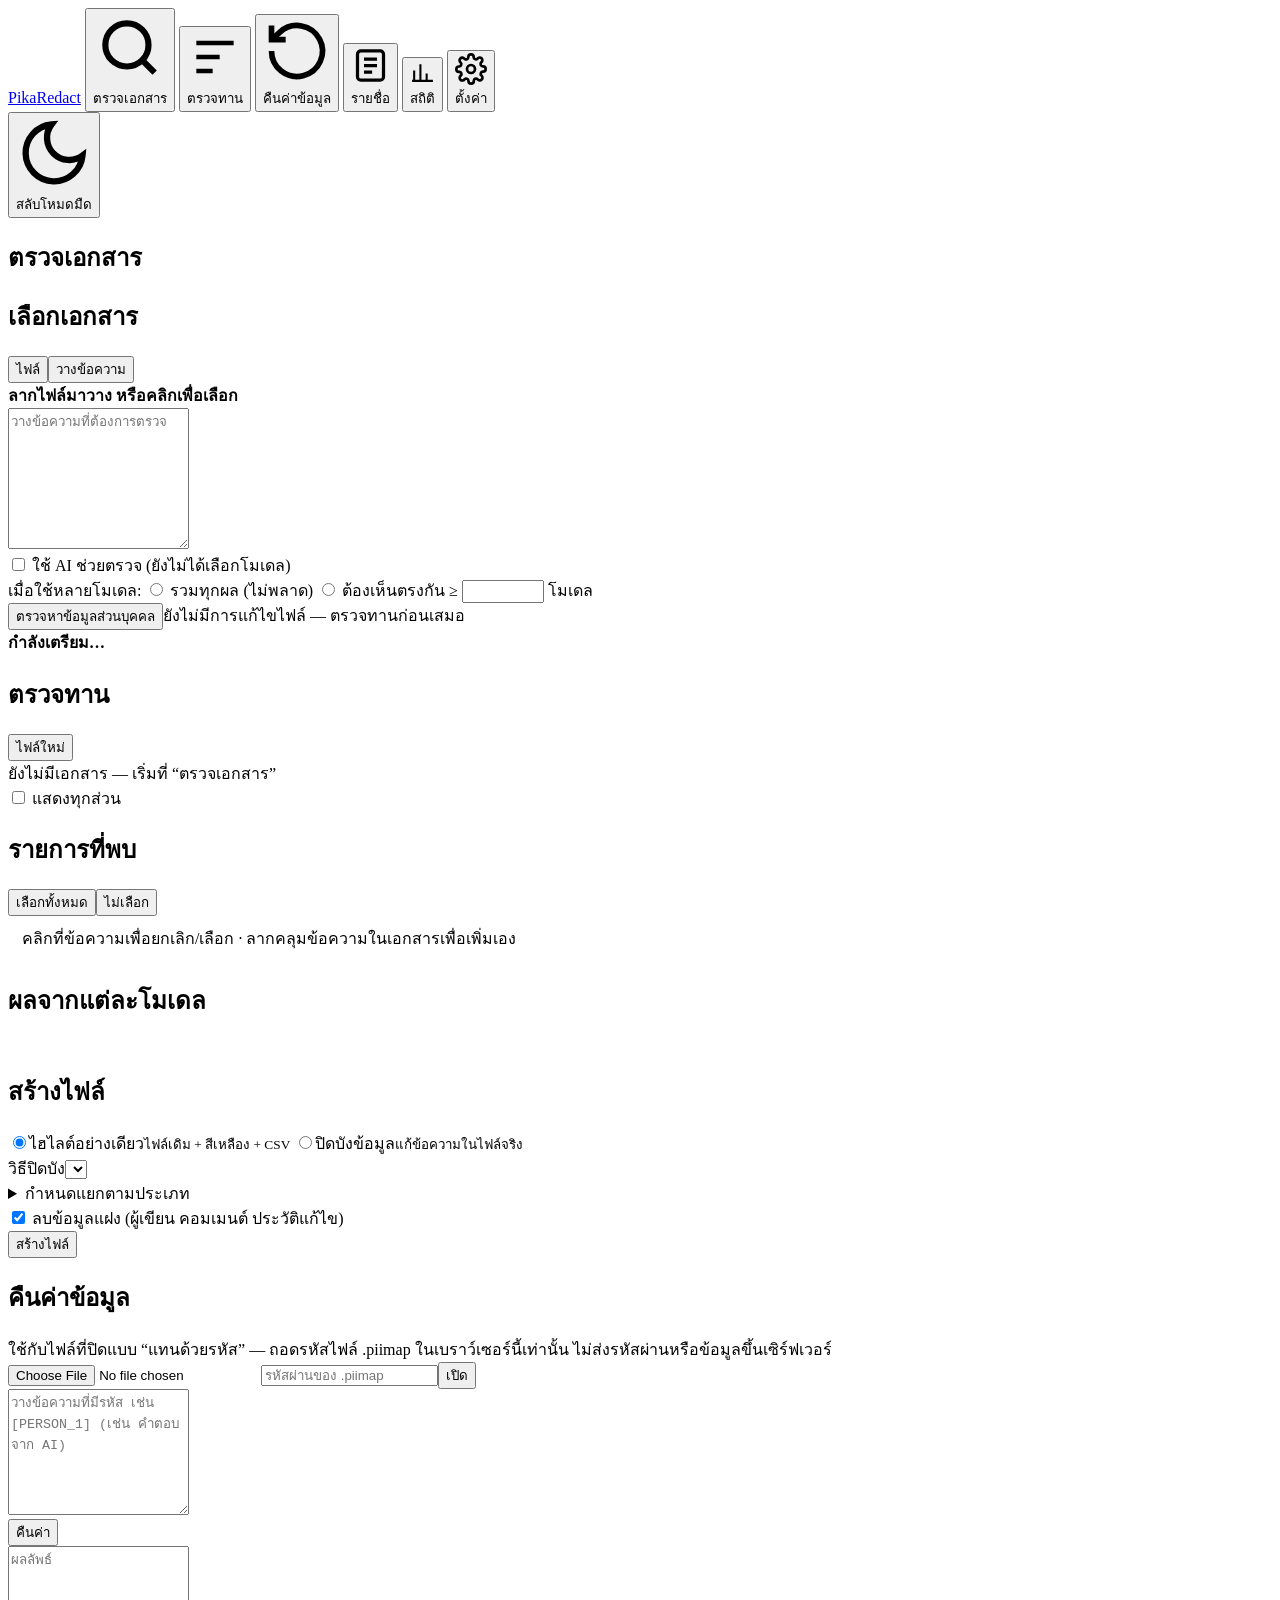
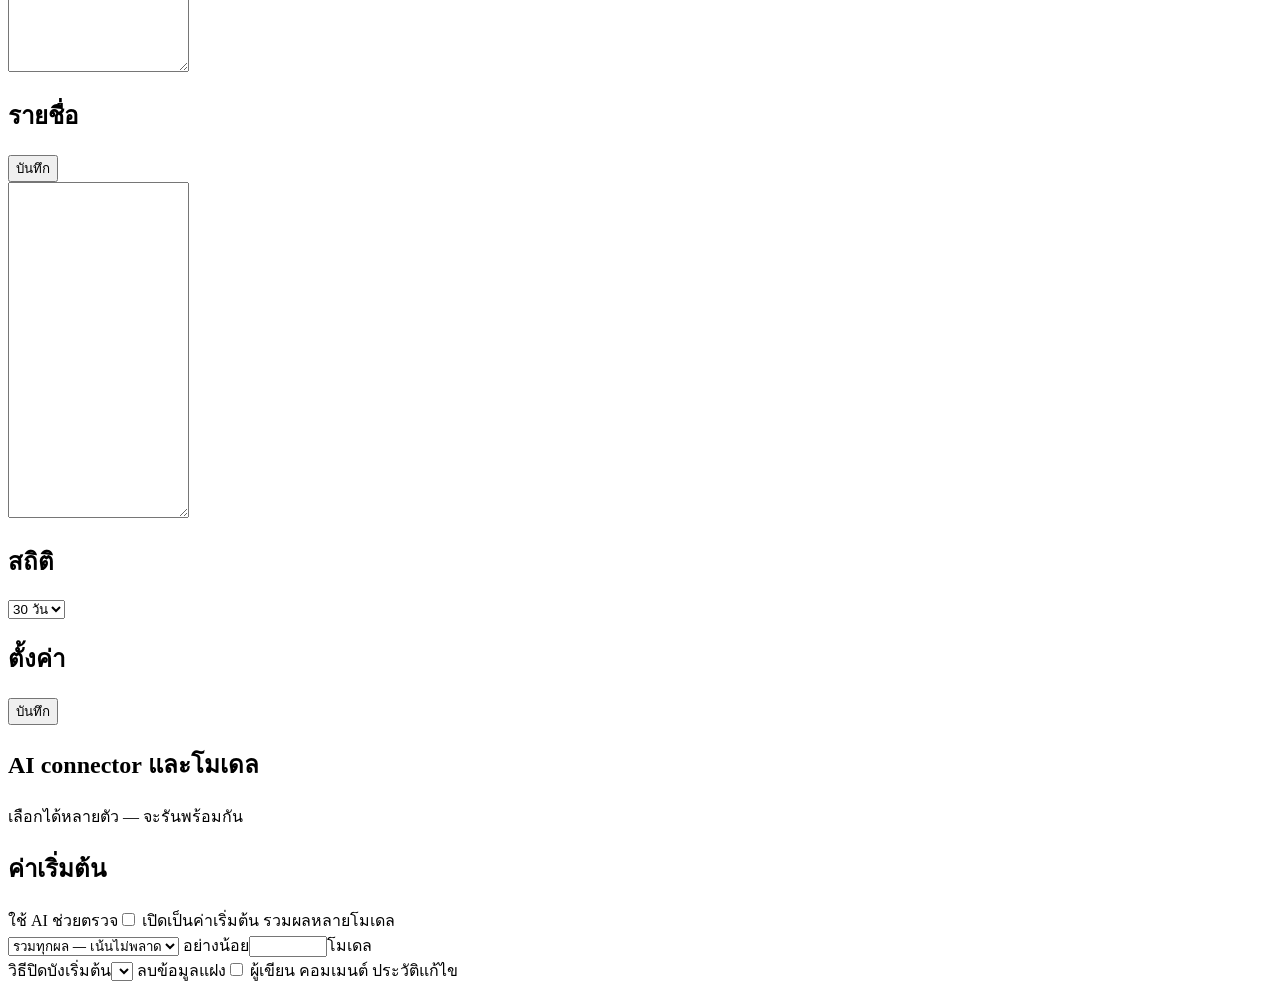
==== static/app.html @ c27739ba "Web app: scan/review/export UI, multi-model LLM checking, pm2+nginx deploy - FastAPI app (app/main.p" ====
<!doctype html>
<html lang="th">
<head>
<meta charset="utf-8">
<meta name="viewport" content="width=device-width, initial-scale=1">
<title>PikaRedact</title>
<link rel="preconnect" href="https://fonts.googleapis.com">
<link href="https://fonts.googleapis.com/css2?family=IBM+Plex+Sans+Thai:wght@400;500;600&display=swap" rel="stylesheet">
<link rel="stylesheet" href="static/styles.css">
</head>
<body>
<div class="shell">
  <aside class="side">
    <a class="logo" href="./"><span class="dot"></span>Pika<span class="r">Redact</span></a>
    <button class="nav active" data-view="scan"><svg viewBox="0 0 24 24" fill="none" stroke="currentColor" stroke-width="2"><circle cx="11" cy="11" r="7"/><path d="m20 20-3.5-3.5"/></svg>ตรวจเอกสาร</button>
    <button class="nav" data-view="review"><svg viewBox="0 0 24 24" fill="none" stroke="currentColor" stroke-width="2"><path d="M4 6h16M4 12h10M4 18h7"/></svg>ตรวจทาน</button>
    <button class="nav" data-view="restore"><svg viewBox="0 0 24 24" fill="none" stroke="currentColor" stroke-width="2"><path d="M3 12a9 9 0 1 0 3-6.7L3 8"/><path d="M3 3v5h5"/></svg>คืนค่าข้อมูล</button>
    <button class="nav" data-view="lists"><svg viewBox="0 0 24 24" fill="none" stroke="currentColor" stroke-width="2"><rect x="4" y="3" width="16" height="18" rx="2"/><path d="M8 8h8M8 12h8M8 16h5"/></svg>รายชื่อ</button>
    <button class="nav" data-view="analytics"><svg viewBox="0 0 24 24" fill="none" stroke="currentColor" stroke-width="2"><path d="M4 20V10M10 20V4M16 20v-7M22 20H2"/></svg>สถิติ</button>
    <button class="nav" data-view="settings"><svg viewBox="0 0 24 24" fill="none" stroke="currentColor" stroke-width="2"><circle cx="12" cy="12" r="3"/><path d="M19.4 15a1.7 1.7 0 0 0 .3 1.8l.1.1a2 2 0 1 1-2.8 2.8l-.1-.1a1.7 1.7 0 0 0-1.8-.3 1.7 1.7 0 0 0-1 1.5V21a2 2 0 1 1-4 0v-.1a1.7 1.7 0 0 0-1.1-1.5 1.7 1.7 0 0 0-1.8.3l-.1.1a2 2 0 1 1-2.8-2.8l.1-.1a1.7 1.7 0 0 0 .3-1.8 1.7 1.7 0 0 0-1.5-1H3a2 2 0 1 1 0-4h.1a1.7 1.7 0 0 0 1.5-1.1 1.7 1.7 0 0 0-.3-1.8l-.1-.1a2 2 0 1 1 2.8-2.8l.1.1a1.7 1.7 0 0 0 1.8.3H9a1.7 1.7 0 0 0 1-1.5V3a2 2 0 1 1 4 0v.1a1.7 1.7 0 0 0 1 1.5 1.7 1.7 0 0 0 1.8-.3l.1-.1a2 2 0 1 1 2.8 2.8l-.1.1a1.7 1.7 0 0 0-.3 1.8V9a1.7 1.7 0 0 0 1.5 1H21a2 2 0 1 1 0 4h-.1a1.7 1.7 0 0 0-1.5 1z"/></svg>ตั้งค่า</button>
    <div class="grow"></div>
    <button class="nav" id="themeBtn"><svg viewBox="0 0 24 24" fill="none" stroke="currentColor" stroke-width="2"><path d="M21 12.8A9 9 0 1 1 11.2 3a7 7 0 0 0 9.8 9.8z"/></svg>สลับโหมดมืด</button>
  </aside>

  <main class="main">
    <!-- SCAN -->
    <section id="v-scan" class="view">
      <div class="topbar"><h1>ตรวจเอกสาร</h1><span class="muted small" id="engineInfo"></span></div>
      <div class="page stack" style="max-width:860px">
        <div class="card">
          <div class="hd"><h2>เลือกเอกสาร</h2>
            <div class="tabs" id="srcTabs"><button class="on" data-src="file">ไฟล์</button><button data-src="text">วางข้อความ</button></div>
          </div>
          <div class="bd stack">
            <div id="srcFile">
              <label class="drop" id="drop">
                <input type="file" id="file" hidden>
                <strong id="dropTitle">ลากไฟล์มาวาง หรือคลิกเพื่อเลือก</strong>
                <span class="muted small" id="dropSub"></span>
              </label>
            </div>
            <div id="srcText" class="hidden"><textarea id="text" rows="9" placeholder="วางข้อความที่ต้องการตรวจ"></textarea></div>
            <div class="stack" style="gap:10px">
              <label class="check"><input type="checkbox" id="useLlm"> ใช้ AI ช่วยตรวจ (<span id="llmSummary">ยังไม่ได้เลือกโมเดล</span>)</label>
              <div class="row small" id="combineRow">
                <span class="muted">เมื่อใช้หลายโมเดล:</span>
                <label class="check"><input type="radio" name="combine" value="union"> รวมทุกผล (ไม่พลาด)</label>
                <label class="check"><input type="radio" name="combine" value="vote"> ต้องเห็นตรงกัน ≥ <input class="input" type="number" id="minAgree" min="2" max="6" style="width:62px;padding:2px 8px"> โมเดล</label>
              </div>
            </div>
            <div class="row"><button class="btn primary" id="scanBtn">ตรวจหาข้อมูลส่วนบุคคล</button><span class="muted small">ยังไม่มีการแก้ไขไฟล์ — ตรวจทานก่อนเสมอ</span></div>
          </div>
        </div>
        <div class="card hidden" id="progressCard">
          <div class="bd stack" style="gap:10px">
            <div class="row" style="justify-content:space-between"><b id="progStage">กำลังเตรียม…</b><span class="muted small" id="progCount"></span></div>
            <div class="progress indet" id="progBar"><i></i></div>
            <div class="notice bad hidden" id="progErr"></div>
          </div>
        </div>
      </div>
    </section>

    <!-- REVIEW -->
    <section id="v-review" class="view hidden">
      <div class="topbar">
        <h1 id="revTitle">ตรวจทาน</h1>
        <div class="row">
          <span class="muted small" id="revStats"></span>
          <button class="btn sm" id="newBtn">ไฟล์ใหม่</button>
        </div>
      </div>
      <div class="page" style="max-width:none">
        <div id="revEmpty" class="card"><div class="bd muted">ยังไม่มีเอกสาร — เริ่มที่ “ตรวจเอกสาร”</div></div>
        <div id="revBody" class="hidden stack">
          <div id="revWarnings" class="stack" style="gap:8px"></div>
          <div class="review">
            <div class="card">
              <div class="hd">
                <div class="typefilter" id="typeFilter"></div>
                <label class="check small"><input type="checkbox" id="showAll"> แสดงทุกส่วน</label>
              </div>
              <div class="doc" id="doc"></div>
            </div>
            <div class="side-panel">
              <div class="card">
                <div class="hd"><h2>รายการที่พบ <span class="muted" id="fCount"></span></h2>
                  <div class="row" style="gap:4px"><button class="btn sm ghost" id="allOn">เลือกทั้งหมด</button><button class="btn sm ghost" id="allOff">ไม่เลือก</button></div>
                </div>
                <div class="flist" id="flist"></div>
                <div class="bd small muted" style="padding:10px 14px">คลิกที่ข้อความเพื่อยกเลิก/เลือก · ลากคลุมข้อความในเอกสารเพื่อเพิ่มเอง</div>
              </div>
              <div class="card" id="modelsCard">
                <div class="hd"><h2>ผลจากแต่ละโมเดล</h2></div>
                <div class="bd" id="modelsBox" style="padding:6px 18px"></div>
              </div>
              <div class="card">
                <div class="hd"><h2>สร้างไฟล์</h2></div>
                <div class="bd stack" style="gap:12px">
                  <div class="choice">
                    <label><input type="radio" name="action" value="highlight" checked>ไฮไลต์อย่างเดียว<small>ไฟล์เดิม + สีเหลือง + CSV</small></label>
                    <label><input type="radio" name="action" value="redact">ปิดบังข้อมูล<small>แก้ข้อความในไฟล์จริง</small></label>
                  </div>
                  <div id="redactOpts" class="stack hidden" style="gap:10px">
                    <div class="row"><span class="small muted" style="width:90px">วิธีปิดบัง</span><select id="mode"></select></div>
                    <details class="small"><summary class="muted" style="cursor:pointer">กำหนดแยกตามประเภท</summary><div id="typeModes" class="stack" style="gap:6px;margin-top:8px"></div></details>
                    <label class="check small"><input type="checkbox" id="sanitize" checked> ลบข้อมูลแฝง (ผู้เขียน คอมเมนต์ ประวัติแก้ไข)</label>
                  </div>
                  <button class="btn blue" id="exportBtn">สร้างไฟล์</button>
                  <div id="exportOut" class="stack hidden" style="gap:10px"></div>
                </div>
              </div>
            </div>
          </div>
        </div>
      </div>
    </section>

    <!-- RESTORE -->
    <section id="v-restore" class="view hidden">
      <div class="topbar"><h1>คืนค่าข้อมูล</h1></div>
      <div class="page stack" style="max-width:860px">
        <div class="notice info">ใช้กับไฟล์ที่ปิดแบบ “แทนด้วยรหัส” — ถอดรหัสไฟล์ .piimap ในเบราว์เซอร์นี้เท่านั้น ไม่ส่งรหัสผ่านหรือข้อมูลขึ้นเซิร์ฟเวอร์</div>
        <div class="card"><div class="bd stack">
          <div class="row"><input type="file" id="mapFile" accept=".piimap,application/json"><input class="input" type="password" id="mapPass" placeholder="รหัสผ่านของ .piimap"><button class="btn" id="mapOpen">เปิด</button></div>
          <div id="mapInfo" class="small muted"></div>
          <textarea id="restoreIn" rows="8" placeholder="วางข้อความที่มีรหัส เช่น [PERSON_1] (เช่น คำตอบจาก AI)"></textarea>
          <div class="row"><button class="btn primary" id="restoreBtn">คืนค่า</button></div>
          <textarea id="restoreOut" rows="8" readonly placeholder="ผลลัพธ์"></textarea>
        </div></div>
      </div>
    </section>

    <!-- LISTS -->
    <section id="v-lists" class="view hidden">
      <div class="topbar"><h1>รายชื่อ</h1><button class="btn sm primary" id="listSave">บันทึก</button></div>
      <div class="page stack" style="max-width:960px">
        <div class="tabs" id="listTabs"></div>
        <div class="muted small" id="listHelp"></div>
        <textarea id="listText" rows="22" spellcheck="false" style="font-family:ui-monospace,Consolas,monospace;font-size:13px"></textarea>
        <span class="small muted" id="listMsg"></span>
      </div>
    </section>

    <!-- ANALYTICS -->
    <section id="v-analytics" class="view hidden">
      <div class="topbar"><h1>สถิติ</h1>
        <select id="days"><option value="7">7 วัน</option><option value="30" selected>30 วัน</option><option value="90">90 วัน</option><option value="365">1 ปี</option></select>
      </div>
      <div class="page stack" id="stats"></div>
    </section>

    <!-- SETTINGS -->
    <section id="v-settings" class="view hidden">
      <div class="topbar"><h1>ตั้งค่า</h1><button class="btn sm primary" id="setSave">บันทึก</button></div>
      <div class="page stack" style="max-width:960px">
        <div class="card">
          <div class="hd"><h2>AI connector และโมเดล</h2><span class="muted small">เลือกได้หลายตัว — จะรันพร้อมกัน</span></div>
          <div class="bd" id="conns"></div>
        </div>
        <div class="card">
          <div class="hd"><h2>ค่าเริ่มต้น</h2></div>
          <div class="bd kv">
            <span>ใช้ AI ช่วยตรวจ</span><label class="check"><input type="checkbox" id="sUseLlm"> เปิดเป็นค่าเริ่มต้น</label>
            <span>รวมผลหลายโมเดล</span>
            <div class="row"><select id="sCombine"><option value="union">รวมทุกผล — เน้นไม่พลาด</option><option value="vote">โหวต — ต้องเห็นตรงกัน</option></select>
              <span class="small muted">อย่างน้อย</span><input class="input" type="number" id="sMinAgree" min="2" max="6" style="width:70px"><span class="small muted">โมเดล</span></div>
            <span>วิธีปิดบังเริ่มต้น</span><select id="sMode"></select>
            <span>ลบข้อมูลแฝง</span><label class="check"><input type="checkbox" id="sSanitize"> ผู้เขียน คอมเมนต์ ประวัติแก้ไข</label>
          </div>
        </div>
        <span class="small muted" id="setMsg"></span>
      </div>
    </section>
  </main>
</div>
<script src="static/app.js"></script>
</body>
</html>
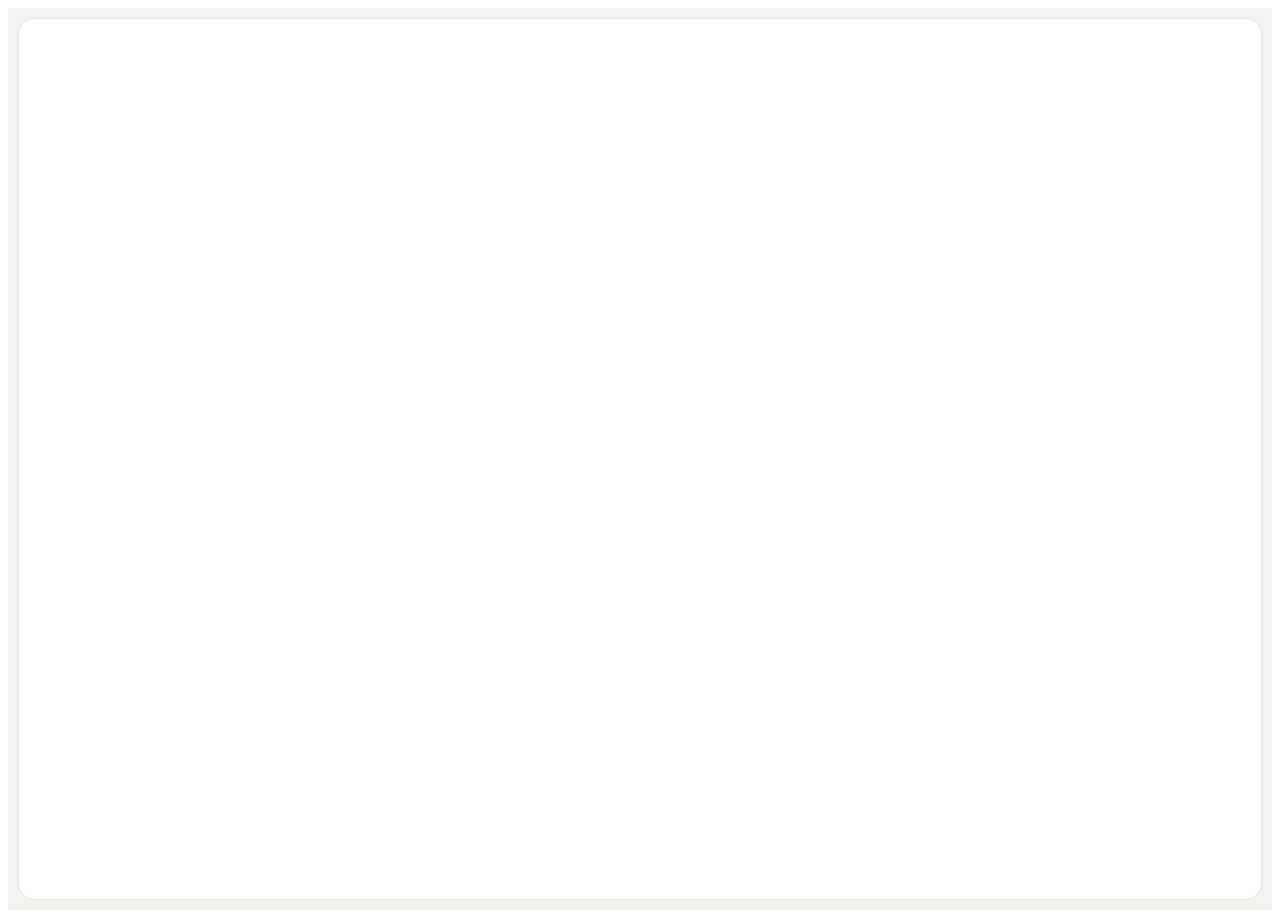
==== commit 30742d8d: "Rebuild UI to match the agreed design boards - New landing page with the interactive highlight/redac" ====
--- a/static/app.html
+++ b/static/app.html
@@ -4,176 +4,24 @@
 <meta charset="utf-8">
 <meta name="viewport" content="width=device-width, initial-scale=1">
 <title>PikaRedact</title>
+<link rel="icon" href="data:image/svg+xml,%3Csvg xmlns=%27http://www.w3.org/2000/svg%27 viewBox=%270 0 28 28%27%3E%3Crect width=%2728%27 height=%2728%27 rx=%277%27 fill=%27%2318181B%27/%3E%3Crect x=%277%27 y=%278%27 width=%2714%27 height=%272.4%27 rx=%271.2%27 fill=%27%23FAFAFA%27/%3E%3Crect x=%276%27 y=%2712.4%27 width=%2712%27 height=%273.2%27 rx=%271%27 fill=%27%23FDE047%27/%3E%3Crect x=%277%27 y=%2717.6%27 width=%2711%27 height=%272.4%27 rx=%271.2%27 fill=%27%23FAFAFA%27/%3E%3C/svg%3E">
 <link rel="preconnect" href="https://fonts.googleapis.com">
-<link href="https://fonts.googleapis.com/css2?family=IBM+Plex+Sans+Thai:wght@400;500;600&display=swap" rel="stylesheet">
-<link rel="stylesheet" href="static/styles.css">
+<link rel="preconnect" href="https://fonts.gstatic.com" crossorigin>
+<link href="https://fonts.googleapis.com/css2?family=IBM+Plex+Mono:wght@400;500;600&family=IBM+Plex+Sans+Thai:wght@400;500;600;700&family=Inter:wght@400;500;600;700&display=swap" rel="stylesheet">
+<link rel="stylesheet" href="static/app.css?v=__V__">
 </head>
 <body>
-<div class="shell">
-  <aside class="side">
-    <a class="logo" href="./"><span class="dot"></span>Pika<span class="r">Redact</span></a>
-    <button class="nav active" data-view="scan"><svg viewBox="0 0 24 24" fill="none" stroke="currentColor" stroke-width="2"><circle cx="11" cy="11" r="7"/><path d="m20 20-3.5-3.5"/></svg>ตรวจเอกสาร</button>
-    <button class="nav" data-view="review"><svg viewBox="0 0 24 24" fill="none" stroke="currentColor" stroke-width="2"><path d="M4 6h16M4 12h10M4 18h7"/></svg>ตรวจทาน</button>
-    <button class="nav" data-view="restore"><svg viewBox="0 0 24 24" fill="none" stroke="currentColor" stroke-width="2"><path d="M3 12a9 9 0 1 0 3-6.7L3 8"/><path d="M3 3v5h5"/></svg>คืนค่าข้อมูล</button>
-    <button class="nav" data-view="lists"><svg viewBox="0 0 24 24" fill="none" stroke="currentColor" stroke-width="2"><rect x="4" y="3" width="16" height="18" rx="2"/><path d="M8 8h8M8 12h8M8 16h5"/></svg>รายชื่อ</button>
-    <button class="nav" data-view="analytics"><svg viewBox="0 0 24 24" fill="none" stroke="currentColor" stroke-width="2"><path d="M4 20V10M10 20V4M16 20v-7M22 20H2"/></svg>สถิติ</button>
-    <button class="nav" data-view="settings"><svg viewBox="0 0 24 24" fill="none" stroke="currentColor" stroke-width="2"><circle cx="12" cy="12" r="3"/><path d="M19.4 15a1.7 1.7 0 0 0 .3 1.8l.1.1a2 2 0 1 1-2.8 2.8l-.1-.1a1.7 1.7 0 0 0-1.8-.3 1.7 1.7 0 0 0-1 1.5V21a2 2 0 1 1-4 0v-.1a1.7 1.7 0 0 0-1.1-1.5 1.7 1.7 0 0 0-1.8.3l-.1.1a2 2 0 1 1-2.8-2.8l.1-.1a1.7 1.7 0 0 0 .3-1.8 1.7 1.7 0 0 0-1.5-1H3a2 2 0 1 1 0-4h.1a1.7 1.7 0 0 0 1.5-1.1 1.7 1.7 0 0 0-.3-1.8l-.1-.1a2 2 0 1 1 2.8-2.8l.1.1a1.7 1.7 0 0 0 1.8.3H9a1.7 1.7 0 0 0 1-1.5V3a2 2 0 1 1 4 0v.1a1.7 1.7 0 0 0 1 1.5 1.7 1.7 0 0 0 1.8-.3l.1-.1a2 2 0 1 1 2.8 2.8l-.1.1a1.7 1.7 0 0 0-.3 1.8V9a1.7 1.7 0 0 0 1.5 1H21a2 2 0 1 1 0 4h-.1a1.7 1.7 0 0 0-1.5 1z"/></svg>ตั้งค่า</button>
-    <div class="grow"></div>
-    <button class="nav" id="themeBtn"><svg viewBox="0 0 24 24" fill="none" stroke="currentColor" stroke-width="2"><path d="M21 12.8A9 9 0 1 1 11.2 3a7 7 0 0 0 9.8 9.8z"/></svg>สลับโหมดมืด</button>
-  </aside>
-
-  <main class="main">
-    <!-- SCAN -->
-    <section id="v-scan" class="view">
-      <div class="topbar"><h1>ตรวจเอกสาร</h1><span class="muted small" id="engineInfo"></span></div>
-      <div class="page stack" style="max-width:860px">
-        <div class="card">
-          <div class="hd"><h2>เลือกเอกสาร</h2>
-            <div class="tabs" id="srcTabs"><button class="on" data-src="file">ไฟล์</button><button data-src="text">วางข้อความ</button></div>
-          </div>
-          <div class="bd stack">
-            <div id="srcFile">
-              <label class="drop" id="drop">
-                <input type="file" id="file" hidden>
-                <strong id="dropTitle">ลากไฟล์มาวาง หรือคลิกเพื่อเลือก</strong>
-                <span class="muted small" id="dropSub"></span>
-              </label>
-            </div>
-            <div id="srcText" class="hidden"><textarea id="text" rows="9" placeholder="วางข้อความที่ต้องการตรวจ"></textarea></div>
-            <div class="stack" style="gap:10px">
-              <label class="check"><input type="checkbox" id="useLlm"> ใช้ AI ช่วยตรวจ (<span id="llmSummary">ยังไม่ได้เลือกโมเดล</span>)</label>
-              <div class="row small" id="combineRow">
-                <span class="muted">เมื่อใช้หลายโมเดล:</span>
-                <label class="check"><input type="radio" name="combine" value="union"> รวมทุกผล (ไม่พลาด)</label>
-                <label class="check"><input type="radio" name="combine" value="vote"> ต้องเห็นตรงกัน ≥ <input class="input" type="number" id="minAgree" min="2" max="6" style="width:62px;padding:2px 8px"> โมเดล</label>
-              </div>
-            </div>
-            <div class="row"><button class="btn primary" id="scanBtn">ตรวจหาข้อมูลส่วนบุคคล</button><span class="muted small">ยังไม่มีการแก้ไขไฟล์ — ตรวจทานก่อนเสมอ</span></div>
-          </div>
-        </div>
-        <div class="card hidden" id="progressCard">
-          <div class="bd stack" style="gap:10px">
-            <div class="row" style="justify-content:space-between"><b id="progStage">กำลังเตรียม…</b><span class="muted small" id="progCount"></span></div>
-            <div class="progress indet" id="progBar"><i></i></div>
-            <div class="notice bad hidden" id="progErr"></div>
-          </div>
-        </div>
-      </div>
-    </section>
-
-    <!-- REVIEW -->
-    <section id="v-review" class="view hidden">
-      <div class="topbar">
-        <h1 id="revTitle">ตรวจทาน</h1>
-        <div class="row">
-          <span class="muted small" id="revStats"></span>
-          <button class="btn sm" id="newBtn">ไฟล์ใหม่</button>
-        </div>
-      </div>
-      <div class="page" style="max-width:none">
-        <div id="revEmpty" class="card"><div class="bd muted">ยังไม่มีเอกสาร — เริ่มที่ “ตรวจเอกสาร”</div></div>
-        <div id="revBody" class="hidden stack">
-          <div id="revWarnings" class="stack" style="gap:8px"></div>
-          <div class="review">
-            <div class="card">
-              <div class="hd">
-                <div class="typefilter" id="typeFilter"></div>
-                <label class="check small"><input type="checkbox" id="showAll"> แสดงทุกส่วน</label>
-              </div>
-              <div class="doc" id="doc"></div>
-            </div>
-            <div class="side-panel">
-              <div class="card">
-                <div class="hd"><h2>รายการที่พบ <span class="muted" id="fCount"></span></h2>
-                  <div class="row" style="gap:4px"><button class="btn sm ghost" id="allOn">เลือกทั้งหมด</button><button class="btn sm ghost" id="allOff">ไม่เลือก</button></div>
-                </div>
-                <div class="flist" id="flist"></div>
-                <div class="bd small muted" style="padding:10px 14px">คลิกที่ข้อความเพื่อยกเลิก/เลือก · ลากคลุมข้อความในเอกสารเพื่อเพิ่มเอง</div>
-              </div>
-              <div class="card" id="modelsCard">
-                <div class="hd"><h2>ผลจากแต่ละโมเดล</h2></div>
-                <div class="bd" id="modelsBox" style="padding:6px 18px"></div>
-              </div>
-              <div class="card">
-                <div class="hd"><h2>สร้างไฟล์</h2></div>
-                <div class="bd stack" style="gap:12px">
-                  <div class="choice">
-                    <label><input type="radio" name="action" value="highlight" checked>ไฮไลต์อย่างเดียว<small>ไฟล์เดิม + สีเหลือง + CSV</small></label>
-                    <label><input type="radio" name="action" value="redact">ปิดบังข้อมูล<small>แก้ข้อความในไฟล์จริง</small></label>
-                  </div>
-                  <div id="redactOpts" class="stack hidden" style="gap:10px">
-                    <div class="row"><span class="small muted" style="width:90px">วิธีปิดบัง</span><select id="mode"></select></div>
-                    <details class="small"><summary class="muted" style="cursor:pointer">กำหนดแยกตามประเภท</summary><div id="typeModes" class="stack" style="gap:6px;margin-top:8px"></div></details>
-                    <label class="check small"><input type="checkbox" id="sanitize" checked> ลบข้อมูลแฝง (ผู้เขียน คอมเมนต์ ประวัติแก้ไข)</label>
-                  </div>
-                  <button class="btn blue" id="exportBtn">สร้างไฟล์</button>
-                  <div id="exportOut" class="stack hidden" style="gap:10px"></div>
-                </div>
-              </div>
-            </div>
-          </div>
-        </div>
-      </div>
-    </section>
-
-    <!-- RESTORE -->
-    <section id="v-restore" class="view hidden">
-      <div class="topbar"><h1>คืนค่าข้อมูล</h1></div>
-      <div class="page stack" style="max-width:860px">
-        <div class="notice info">ใช้กับไฟล์ที่ปิดแบบ “แทนด้วยรหัส” — ถอดรหัสไฟล์ .piimap ในเบราว์เซอร์นี้เท่านั้น ไม่ส่งรหัสผ่านหรือข้อมูลขึ้นเซิร์ฟเวอร์</div>
-        <div class="card"><div class="bd stack">
-          <div class="row"><input type="file" id="mapFile" accept=".piimap,application/json"><input class="input" type="password" id="mapPass" placeholder="รหัสผ่านของ .piimap"><button class="btn" id="mapOpen">เปิด</button></div>
-          <div id="mapInfo" class="small muted"></div>
-          <textarea id="restoreIn" rows="8" placeholder="วางข้อความที่มีรหัส เช่น [PERSON_1] (เช่น คำตอบจาก AI)"></textarea>
-          <div class="row"><button class="btn primary" id="restoreBtn">คืนค่า</button></div>
-          <textarea id="restoreOut" rows="8" readonly placeholder="ผลลัพธ์"></textarea>
-        </div></div>
-      </div>
-    </section>
-
-    <!-- LISTS -->
-    <section id="v-lists" class="view hidden">
-      <div class="topbar"><h1>รายชื่อ</h1><button class="btn sm primary" id="listSave">บันทึก</button></div>
-      <div class="page stack" style="max-width:960px">
-        <div class="tabs" id="listTabs"></div>
-        <div class="muted small" id="listHelp"></div>
-        <textarea id="listText" rows="22" spellcheck="false" style="font-family:ui-monospace,Consolas,monospace;font-size:13px"></textarea>
-        <span class="small muted" id="listMsg"></span>
-      </div>
-    </section>
-
-    <!-- ANALYTICS -->
-    <section id="v-analytics" class="view hidden">
-      <div class="topbar"><h1>สถิติ</h1>
-        <select id="days"><option value="7">7 วัน</option><option value="30" selected>30 วัน</option><option value="90">90 วัน</option><option value="365">1 ปี</option></select>
-      </div>
-      <div class="page stack" id="stats"></div>
-    </section>
-
-    <!-- SETTINGS -->
-    <section id="v-settings" class="view hidden">
-      <div class="topbar"><h1>ตั้งค่า</h1><button class="btn sm primary" id="setSave">บันทึก</button></div>
-      <div class="page stack" style="max-width:960px">
-        <div class="card">
-          <div class="hd"><h2>AI connector และโมเดล</h2><span class="muted small">เลือกได้หลายตัว — จะรันพร้อมกัน</span></div>
-          <div class="bd" id="conns"></div>
-        </div>
-        <div class="card">
-          <div class="hd"><h2>ค่าเริ่มต้น</h2></div>
-          <div class="bd kv">
-            <span>ใช้ AI ช่วยตรวจ</span><label class="check"><input type="checkbox" id="sUseLlm"> เปิดเป็นค่าเริ่มต้น</label>
-            <span>รวมผลหลายโมเดล</span>
-            <div class="row"><select id="sCombine"><option value="union">รวมทุกผล — เน้นไม่พลาด</option><option value="vote">โหวต — ต้องเห็นตรงกัน</option></select>
-              <span class="small muted">อย่างน้อย</span><input class="input" type="number" id="sMinAgree" min="2" max="6" style="width:70px"><span class="small muted">โมเดล</span></div>
-            <span>วิธีปิดบังเริ่มต้น</span><select id="sMode"></select>
-            <span>ลบข้อมูลแฝง</span><label class="check"><input type="checkbox" id="sSanitize"> ผู้เขียน คอมเมนต์ ประวัติแก้ไข</label>
-          </div>
-        </div>
-        <span class="small muted" id="setMsg"></span>
-      </div>
-    </section>
-  </main>
+<div style="display: flex; min-height: 100vh; background: #F3F3F0; font-family: Inter, 'IBM Plex Sans Thai', system-ui, sans-serif; color: #18181B">
+<div id="side" style="display: contents"></div>
+<div id="view" style="display: contents"><main class="mainp" style="flex: 1; display: flex; align-items: center; justify-content: center; margin: 10px; background: #FFFFFF; border: 1px solid #E7E7E2; border-radius: 16px; min-height: calc(100vh - 20px)"><span class="spin" role="status" aria-label="กำลังโหลด"></span></main></div>
 </div>
-<script src="static/app.js"></script>
+<script>window.PR_V = "__V__";</script>
+<script src="static/js/core.js?v=__V__"></script>
+<script src="static/js/upload.js?v=__V__"></script>
+<script src="static/js/review.js?v=__V__"></script>
+<script src="static/js/result.js?v=__V__"></script>
+<script src="static/js/settings.js?v=__V__"></script>
+<script src="static/js/analytics.js?v=__V__"></script>
+<script>PR.boot();</script>
 </body>
 </html>
